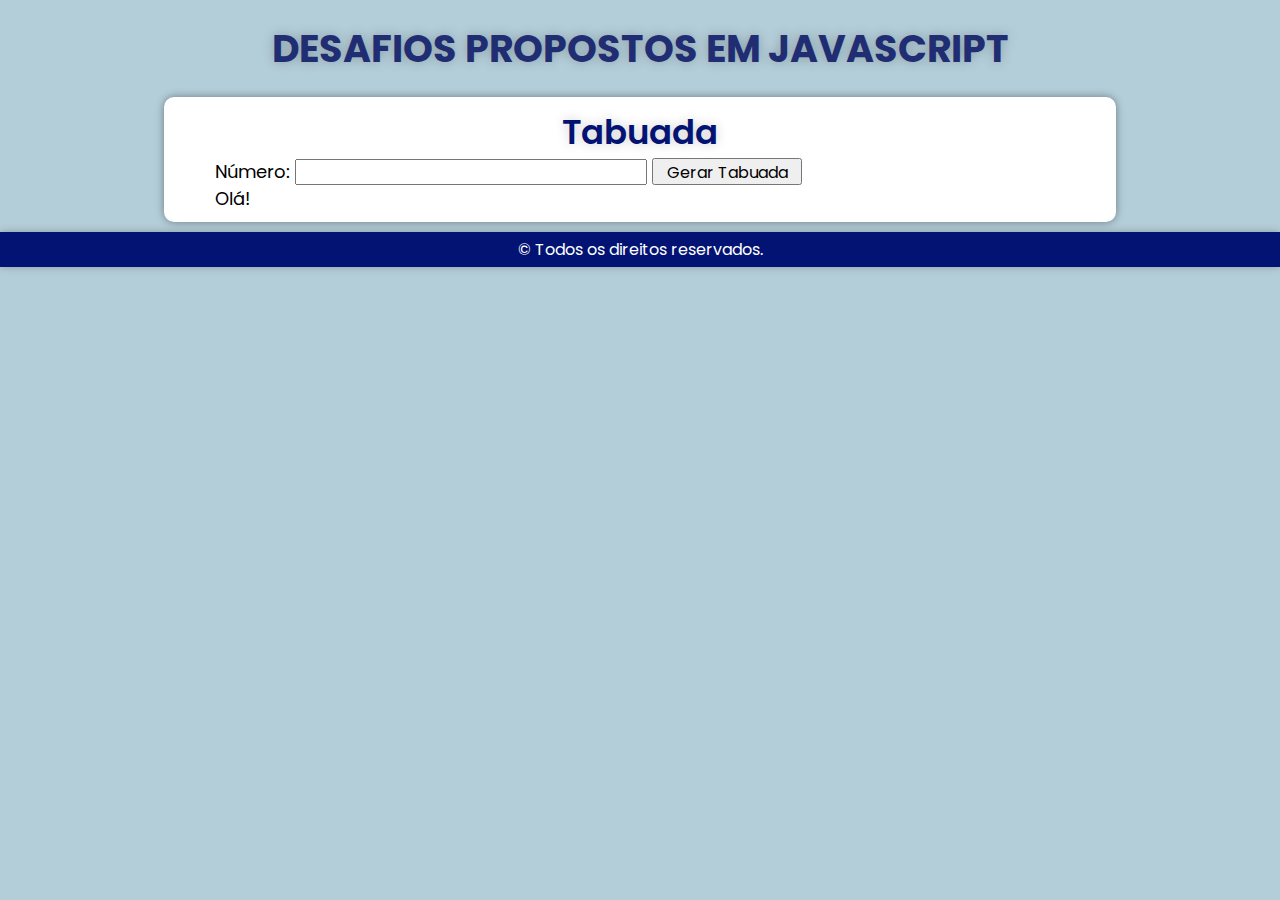
==== Exercícios/DESAFIOS/Desafio04/index.html @ 0b76ff95 "desafios" ====
<!DOCTYPE html>
<html lang="pt-br">
<head>
    <meta charset="UTF-8">
    <meta name="viewport" content="width=device-width, initial-scale=1.0">
    <link rel="shortcut icon" href="favicon.png" type="image/x-icon">
    <title>DESAFIOS DE JAVASCRIPT</title>
    <link rel="stylesheet" href="style.css">
</head>
<body>
    <header>
        <h1>DESAFIOS PROPOSTOS EM JAVASCRIPT</h1>
    </header>
    <main>
        <section>
            <h2>Tabuada</h2>
            <div id="txt">
                <p>Número: <input type="number" name="num" id="num"> <input id="btn" type="button" value="Gerar Tabuada" onclick="gerar()"></p>
            </div>
            <div id="res">
                <p>Olá!</p>
            </div>
        </section>
    </main>
    <footer>
        <p>&copy; Todos os direitos reservados.</p>
    </footer>

<script src="menu.js"></script>
</body>
</html>
---- Exercícios/DESAFIOS/Desafio04/style.css ----
@charset "UTF-8";
@import url('https://fonts.googleapis.com/css2?family=Poppins:ital,wght@0,100;0,200;0,300;0,400;0,500;0,600;0,700;0,800;0,900;1,100;1,200;1,300;1,400;1,500;1,600;1,700;1,800;1,900&display=swap');

* {
    margin: 0;
    padding: 0;
    font: normal 18px 'Poppins', sans-serif;
}

body {
    background: #b4ced9;
}

header {
    color: #202d73;
}

section {
    background: white;
    border-radius: 10px;
    padding: 10px 4%;
    margin: auto;
    width: 850px;
    text-align: justify;
    align-items: center;
    box-shadow: 0px 0px 8px rgba(0, 0, 0, 0.404);
}

footer {
    color: white;
    text-align: center;
    background-color: #021373;
    padding: 5px 0px;
    margin: 10px 0;
    box-shadow: 0px 0px 8px rgba(0, 0, 0, 0.253);
}

footer p {
    font-size: 16px;
}

h1 {
    padding: 20px;
    text-align: center;
    font-size: 38px;
    font-weight: 700;
    text-shadow: 0px 0px 12px rgba(0, 0, 0, 0.253);
}

h2 {
    color: #021373;
    text-align: center;
    font-size: 34px;
    font-weight: 600;
    text-shadow: 0px 0px 12px rgba(0, 0, 0, 0.205);
}

input#num {
    height: 22px;
}

input#btn {
    font-size: 16px;
    width: 150px;
    height: 27px;
}
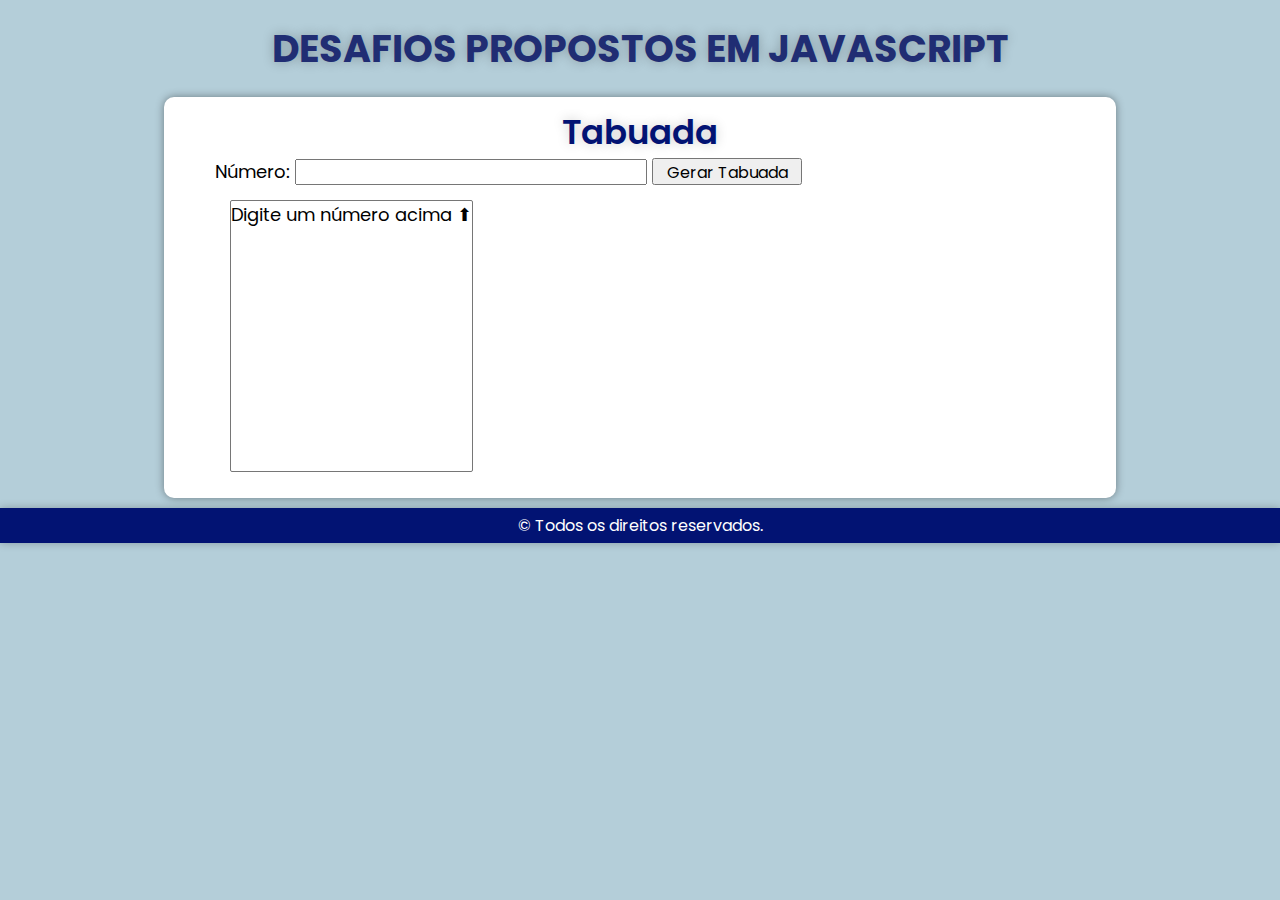
==== commit ba0f3510: "desafio" ====
--- a/Exercícios/DESAFIOS/Desafio04/index.html
+++ b/Exercícios/DESAFIOS/Desafio04/index.html
@@ -18,7 +18,9 @@
                 <p>Número: <input type="number" name="num" id="num"> <input id="btn" type="button" value="Gerar Tabuada" onclick="gerar()"></p>
             </div>
             <div id="res">
-                <p>Olá!</p>
+                <select name="tabuada" id="seltab" size="10">
+                    <option>Digite um número acima ⬆</option>
+                </select>
             </div>
         </section>
     </main>
--- a/Exercícios/DESAFIOS/Desafio04/style.css
+++ b/Exercícios/DESAFIOS/Desafio04/style.css
@@ -63,4 +63,8 @@
     font-size: 16px;
     width: 150px;
     height: 27px;
+}
+
+select {
+    margin: 15px;
 }